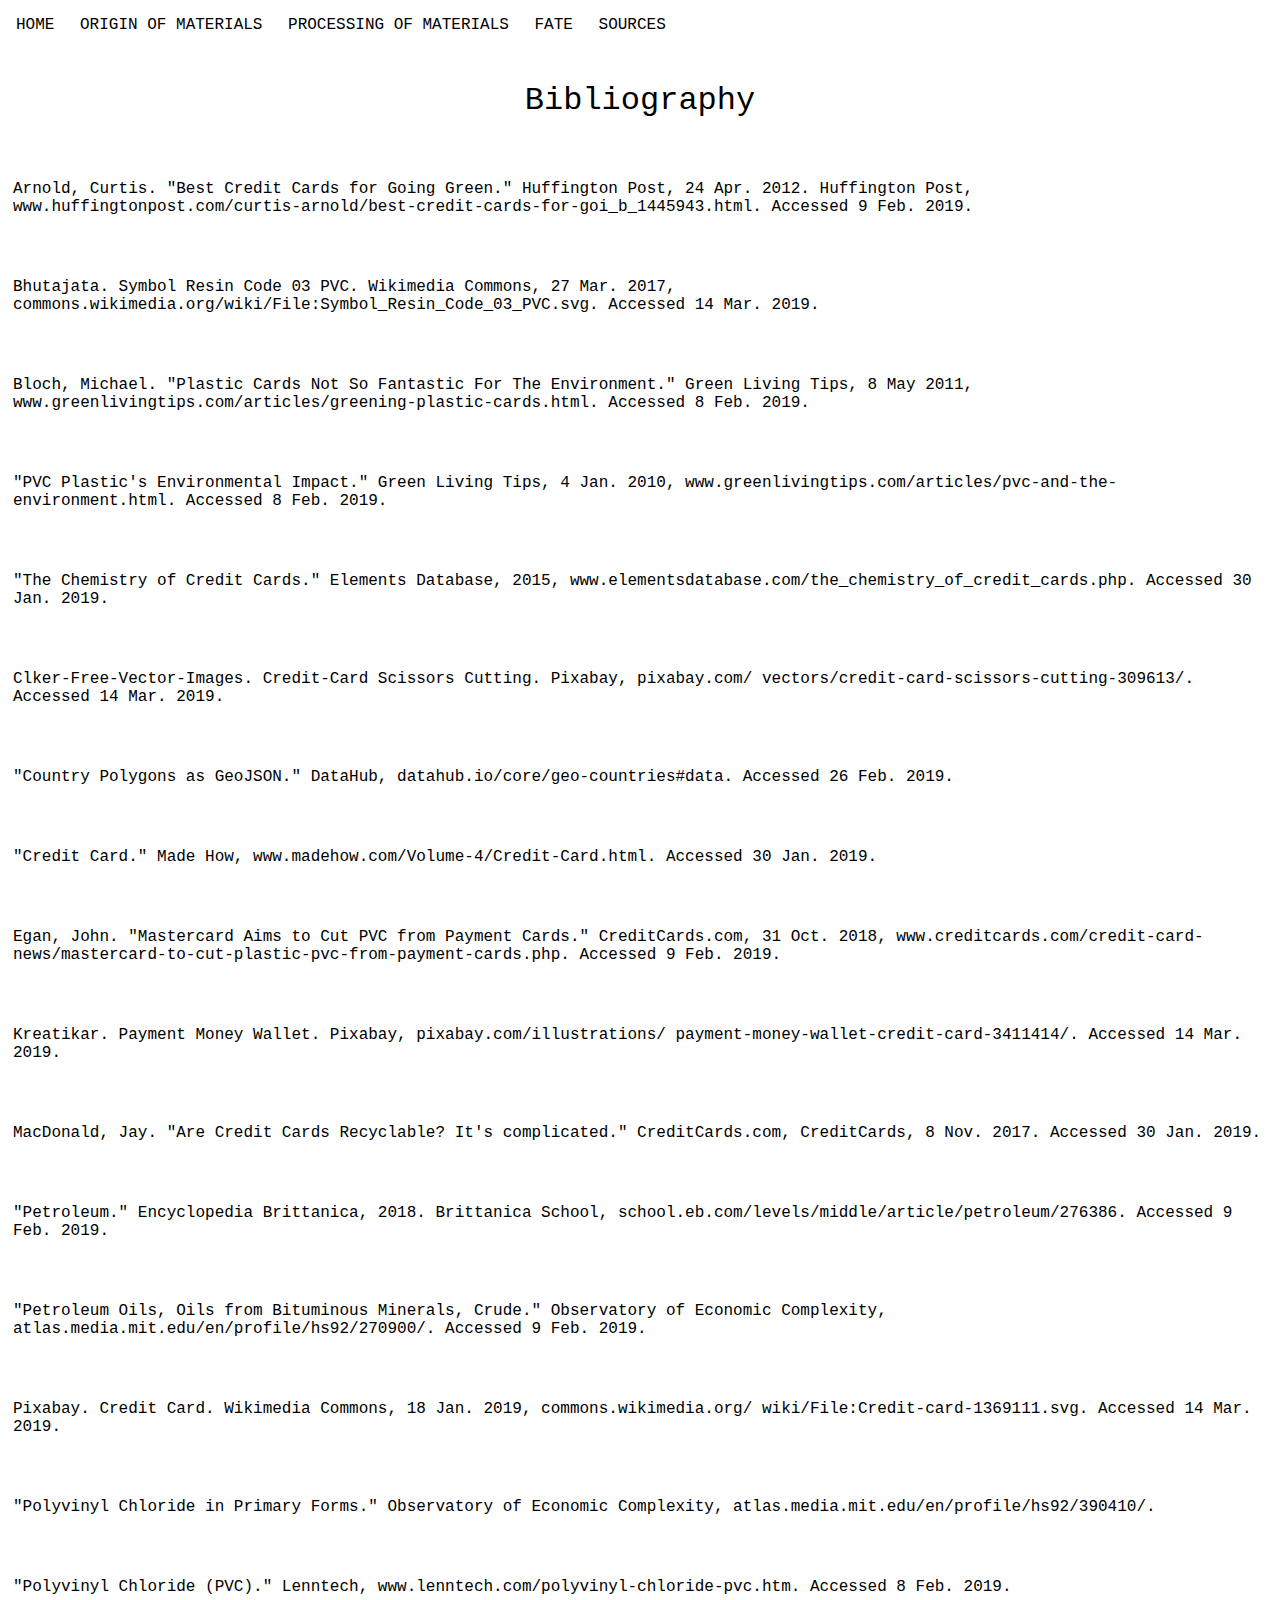
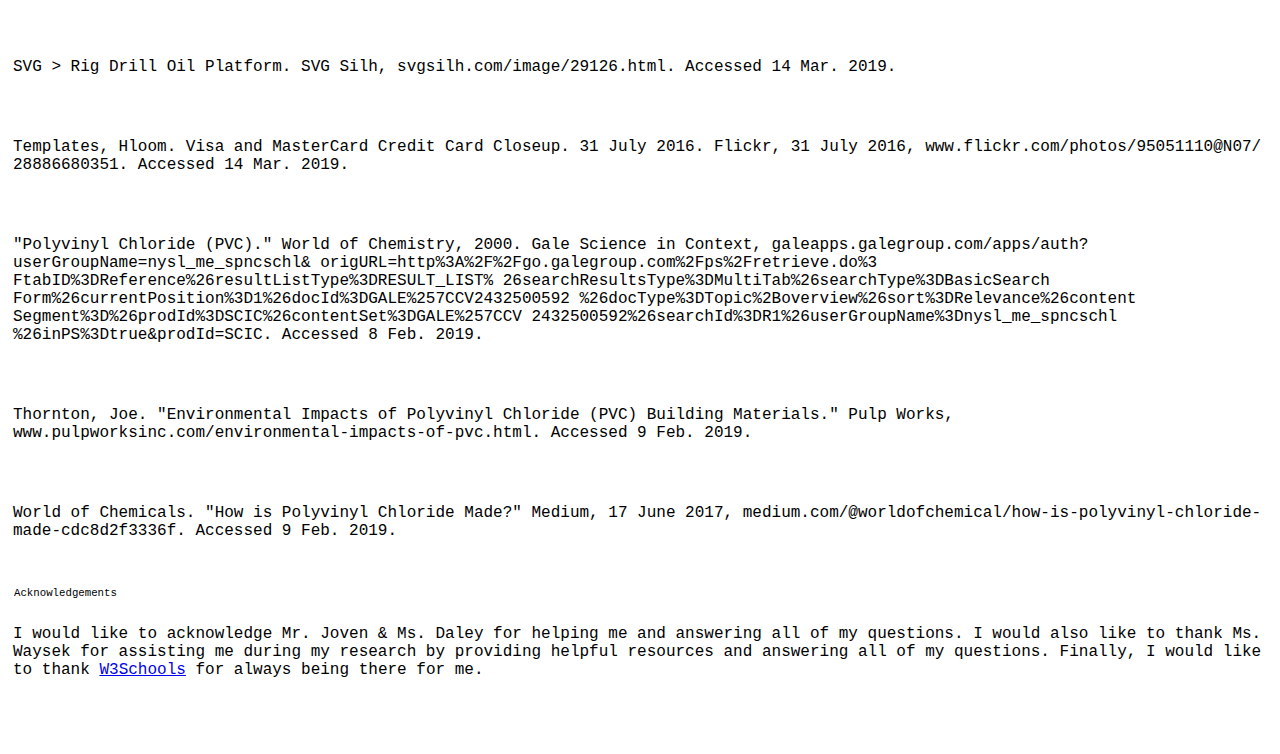
==== bib.html @ 80a4a62e "Project complete." ====
<!DOCTYPE html>
<html>
  <head>
    <title>Credit & Debit Cards: Sources</title>
    <link href="main.css" type="text/css" rel="stylesheet"/>
  </head>
  <body>
    <div id="wrapper">
      <!-- Navigation Bar -->
      <div id="navbar">
        <ul>
          <li><a href="index.html">HOME</a></li>
          <span class="dropmenu">
            <li class="drop-btn"><a href="origin.html">ORIGIN OF MATERIALS</a></li>
            <span class="drop">
              <a href="origin.html">DESCRIPTION</a>
              <a href="map/worldmap.html">INTERACTIVE MAP</a>
            </span>
          </span>
          <li><a href="processing.html">PROCESSING OF MATERIALS</a></li>
          <li><a href="fate.html">FATE</a></li>
          <li><a href="bib.html">SOURCES</a></li>
        </ul>
      </div>

    <div id="title">
      <h1>Bibliography</h1>
    </div>
    
    <!-- Following, are all of the sources used -->
    
    <div>
      <p>Arnold, Curtis. "Best Credit Cards for Going Green." 
      Huffington Post, 24 Apr. 2012. Huffington Post, 
      www.huffingtonpost.com/curtis-arnold/best-credit-cards-for-goi_b_1445943.html. 
      Accessed 9 Feb. 2019.</p>
    </div>
    
    <div>
      <p>Bhutajata. Symbol Resin Code 03 PVC. Wikimedia Commons, 27 Mar. 2017, 
     commons.wikimedia.org/wiki/File:Symbol_Resin_Code_03_PVC.svg. Accessed 14 
     Mar. 2019.</p>
    </div>
    
    <div>
      <p>Bloch, Michael. "Plastic Cards Not So Fantastic For The Environment." 
      Green Living Tips, 8 May 2011, 
      www.greenlivingtips.com/articles/greening-plastic-cards.html. 
      Accessed 8 Feb. 2019.</p>
    </div>
    
    <div>
      <p>"PVC Plastic's Environmental Impact." 
      Green Living Tips, 4 Jan. 2010, 
      www.greenlivingtips.com/articles/pvc-and-the-environment.html. 
      Accessed 8 Feb. 2019.</p>
    </div>
    
    <div>
      <p>"The Chemistry of Credit Cards." Elements Database, 
      2015, www.elementsdatabase.com/the_chemistry_of_credit_cards.php. Accessed 30 Jan. 2019.</p>
    </div>
    
    <div>
      <p>Clker-Free-Vector-Images. Credit-Card Scissors Cutting. Pixabay, pixabay.com/ 
     vectors/credit-card-scissors-cutting-309613/. Accessed 14 Mar. 2019. </p>
    </div>
    
    <div>
      <p>"Country Polygons as GeoJSON." 
      DataHub, datahub.io/core/geo-countries#data. 
      Accessed 26 Feb. 2019.</p>
    </div>
    
    <div>
      <p>"Credit Card." Made How, 
      www.madehow.com/Volume-4/Credit-Card.html. Accessed 30 Jan. 2019.</p>
    </div>
    
    <div>
      <p>Egan, John. "Mastercard Aims to Cut PVC from Payment Cards." 
      CreditCards.com, 31 Oct. 2018, 
      www.creditcards.com/credit-card-news/mastercard-to-cut-plastic-pvc-from-payment-cards.php. 
      Accessed 9 Feb. 2019.</p>
    </div>
    
    <div>
      <p>Kreatikar. Payment Money Wallet. Pixabay, pixabay.com/illustrations/ 
     payment-money-wallet-credit-card-3411414/. Accessed 14 Mar. 2019. </p>
    </div>
    
    <div>
      <p>MacDonald, Jay. "Are Credit Cards Recyclable? It's complicated." 
      CreditCards.com, CreditCards, 8 Nov. 2017. Accessed 30 Jan. 2019.</p>
    </div>
    
    <div>
      <p>"Petroleum." Encyclopedia Brittanica, 2018. Brittanica School, 
      school.eb.com/levels/middle/article/petroleum/276386. Accessed 9 Feb. 2019.</p>
    </div>
    
    <div>
      <p>"Petroleum Oils, Oils from Bituminous Minerals, Crude." Observatory 
      of Economic Complexity, atlas.media.mit.edu/en/profile/hs92/270900/. 
      Accessed 9 Feb. 2019.</p>
    </div>
    
    <div>
      <p>Pixabay. Credit Card. Wikimedia Commons, 18 Jan. 2019, commons.wikimedia.org/ 
     wiki/File:Credit-card-1369111.svg. Accessed 14 Mar. 2019.</p>
    </div>
    
    <div>
      <p>"Polyvinyl Chloride in Primary Forms." 
      Observatory of Economic Complexity, atlas.media.mit.edu/en/profile/hs92/390410/.</p>
    </div>
    
    <div>
      <p>"Polyvinyl Chloride (PVC)." Lenntech, 
      www.lenntech.com/polyvinyl-chloride-pvc.htm. Accessed 8 Feb. 2019.</p>
    </div>
    
    <div>
      <p>SVG > Rig Drill Oil Platform. SVG Silh, svgsilh.com/image/29126.html. Accessed 
     14 Mar. 2019.</p>
    </div>
    
    <div>
      <p>Templates, Hloom. Visa and MasterCard Credit Card Closeup. 31 July 2016. 
     Flickr, 31 July 2016, www.flickr.com/photos/95051110@N07/ 
     28886680351. Accessed 14 Mar. 2019. </p>
    </div>
    
    <div>
      <p>"Polyvinyl Chloride (PVC)." World of Chemistry, 2000. 
      Gale Science in Context, 
      galeapps.galegroup.com/apps/auth?userGroupName=nysl_me_spncschl&
      origURL=http%3A%2F%2Fgo.galegroup.com%2Fps%2Fretrieve.do%3
      FtabID%3DReference%26resultListType%3DRESULT_LIST%
      26searchResultsType%3DMultiTab%26searchType%3DBasicSearch
      Form%26currentPosition%3D1%26docId%3DGALE%257CCV2432500592
      %26docType%3DTopic%2Boverview%26sort%3DRelevance%26content
      Segment%3D%26prodId%3DSCIC%26contentSet%3DGALE%257CCV
      2432500592%26searchId%3DR1%26userGroupName%3Dnysl_me_spncschl
      %26inPS%3Dtrue&prodId=SCIC. Accessed 8 Feb. 2019.</p>
    </div>
    
    <div>
      <p>Thornton, Joe. "Environmental Impacts of Polyvinyl Chloride 
      (PVC) Building Materials." Pulp Works, 
      www.pulpworksinc.com/environmental-impacts-of-pvc.html. 
      Accessed 9 Feb. 2019.</p>
    </div>
    
    <div>
      <p>World of Chemicals. "How is Polyvinyl Chloride Made?" Medium, 
      17 June 2017, 
      medium.com/@worldofchemical/how-is-polyvinyl-chloride-made-cdc8d2f3336f. 
      Accessed 9 Feb. 2019.</p>
    </div>
    
    <div>
      <h6>Acknowledgements</h6>
      <p>I would like to acknowledge Mr. Joven & Ms. Daley for 
      helping me and answering all of my questions. I would also like to 
      thank Ms. Waysek for assisting me during my research by providing helpful 
      resources and answering all of my questions. Finally, I would like to 
      thank <a target="_blank" href="https://www.w3schools.com/">W3Schools</a> for 
      always being there for me.</p>
    </div>
      
    </div>

  </body>
</html>
---- main.css ----
body {
  font-family: "Gill Sans", monospace;
  font-weight: lighter;
  color: black;
      
  /* Cool Scrolling (Parallax) Effect */
  /*background-image: url("https://cmkt-image-prd.global.ssl.fastly.net/0.1.0/ps/869005/1160/1639/m1/fpnw/wm0/white-brick-wall-screenshot-1-.jpg?1451167044&s=b618a057df6124c1010030f0e2fab369");*/
  background-image: url("https://i.pinimg.com/564x/1d/7e/8b/1d7e8ba688777e7b8ef39a9f69c166f3.jpg?b=t");

  /* Makes the image be a certain height */
  min-height: 750px; 

  /* Makes the image not move */
  background-attachment: fixed;
  background-position: center;
  background-repeat: no-repeat;
  background-size: cover;
}

h1, h2, h3, h4, h5, h6 {
  font-weight: normal;
  padding: 5px;
  margin: 1px;
}

h1 {
  animation-name: move-in;
  animation-duration: 5s;
  margin: 15px;
}

p {
  padding: 5px;
}

/* select1 - select4 are used for key words */
.select1 {
  color: #FFBBEE;
  font-weight: normal;
}

.select2 {
  color: #CCCCFF;
  font-weight: normal;
}

.select3 {
  color: #FFDDCC;
  font-weight: normal;
}

.select4 {
  font-variant: small-caps;
}

a:hover {
  color: #9f45ff;
}

#wrapper {
  display: grid;
  grid-gap: 20px;
}

#title {
  text-align: center;
}

/* Navigation Bar Styling */
#navbar {
  margin: 0;
  padding: 0;
}

#navbar ul {
  list-style-type: none;
  margin: 0;
  padding: 0;
}

#navbar li {
  display: inline-block;
  margin: 1px;
}

#navbar li a {
  display: block;
  padding: 7px;
}

#navbar li a {
  text-decoration: none;
  color: black;
}

#navbar li:hover {
  background-color: #dddddd;
  transition: .5s;
}

#navbar li a:hover {
  color: white;
  transition: .5s;
}

#navbar {
  background-color: #ffffff;
  font-weight: lighter;
}

/* Dropdown Menu Styling */
.dropmenu {
  position: relative;
  display: inline-block;
}

.drop {
  display: none;
  position: absolute;
  z-index: 1;
  width: 100%;
}

.drop a {
  display: block;
  padding: 10px;
  text-decoration: none;
  color: black;
}

.dropmenu:hover .drop{
  display: block;
  background-color: white;
  box-shadow: 5px 5px rgba(255, 255, 255, 0.7);
}

.dropmenu .drop a:hover {
  background-color: #dddddd;
  color: white;
  transition: .5s;
}

.descriptionR {
  top: 50%; 
  left: 10%;
}

.descriptionL {
  top: 50%; 
  right: 10%;
}

/* All divs except the wrapper */
div:not(#wrapper) {
  background-color: rgba(255, 255, 255, 0.65);
}

@keyframes move-in {
  from {margin-left: -200px;}
  to {margin-left: 0};
}
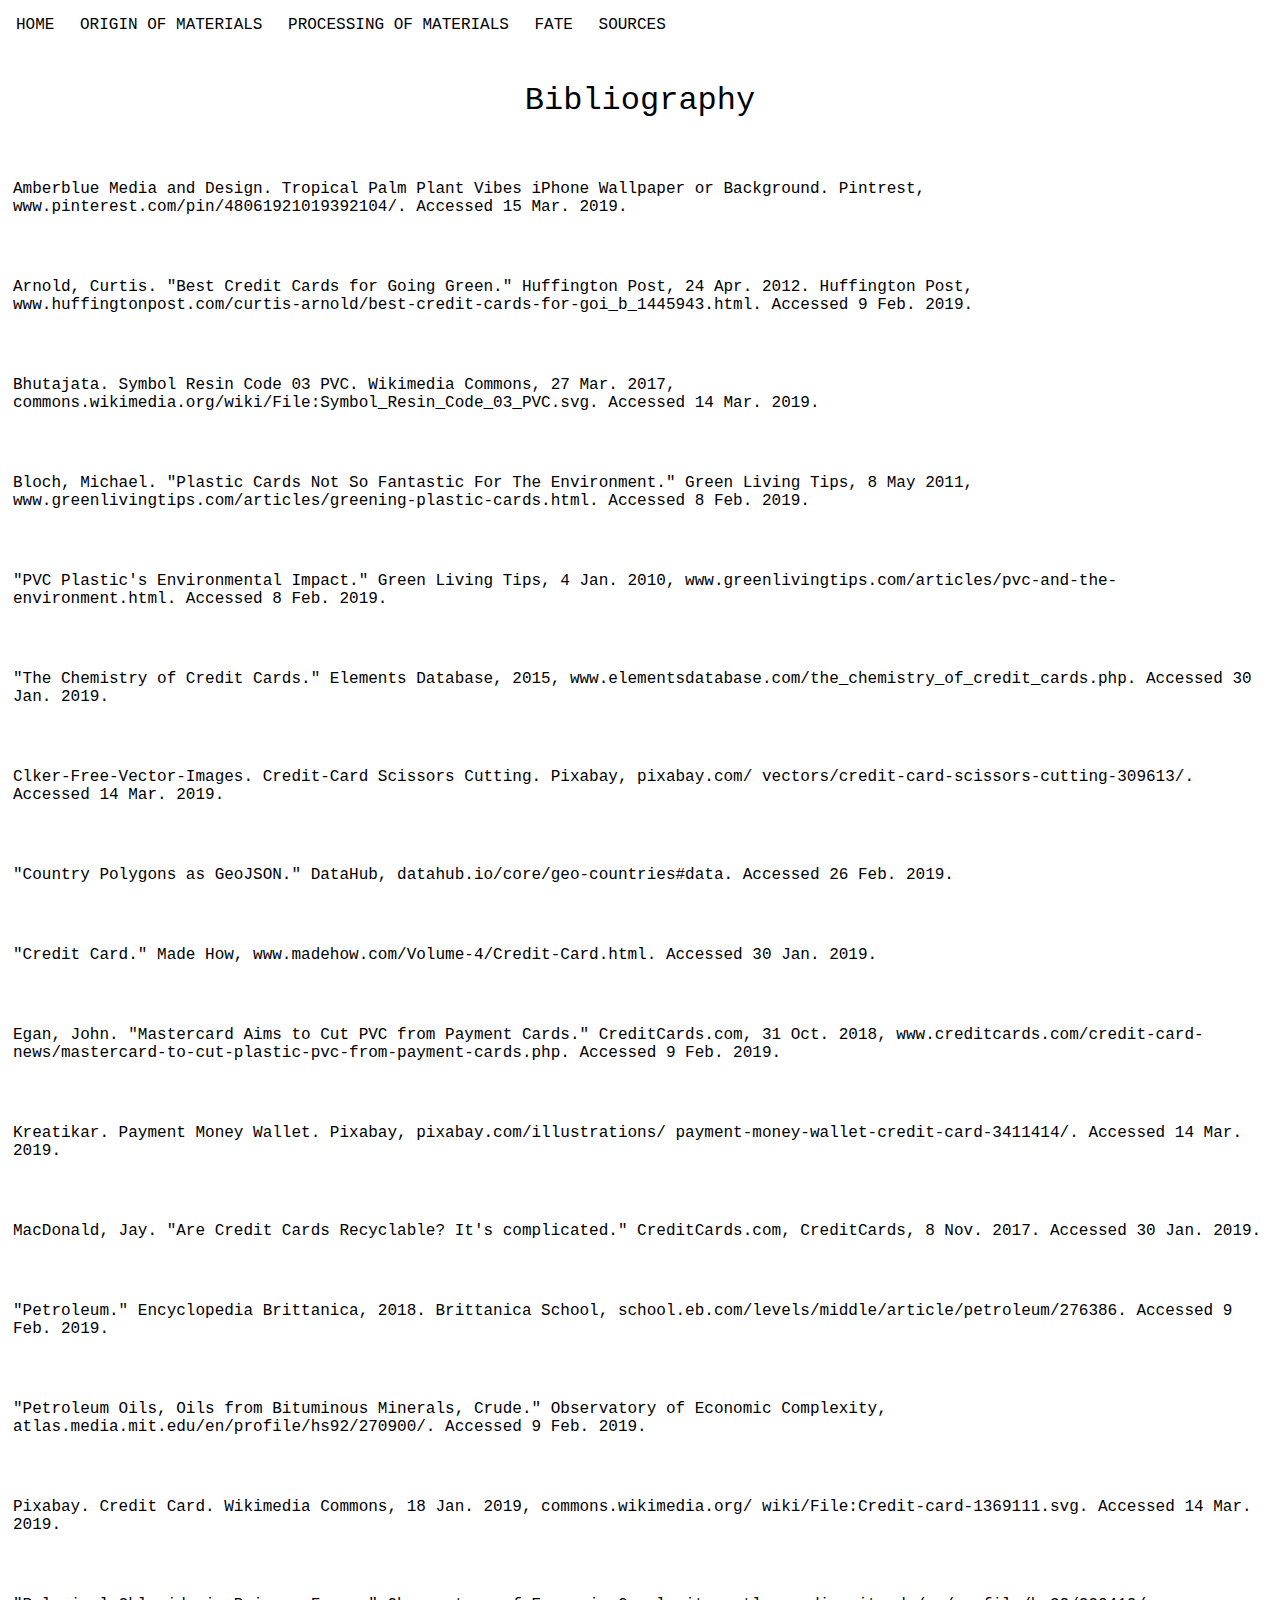
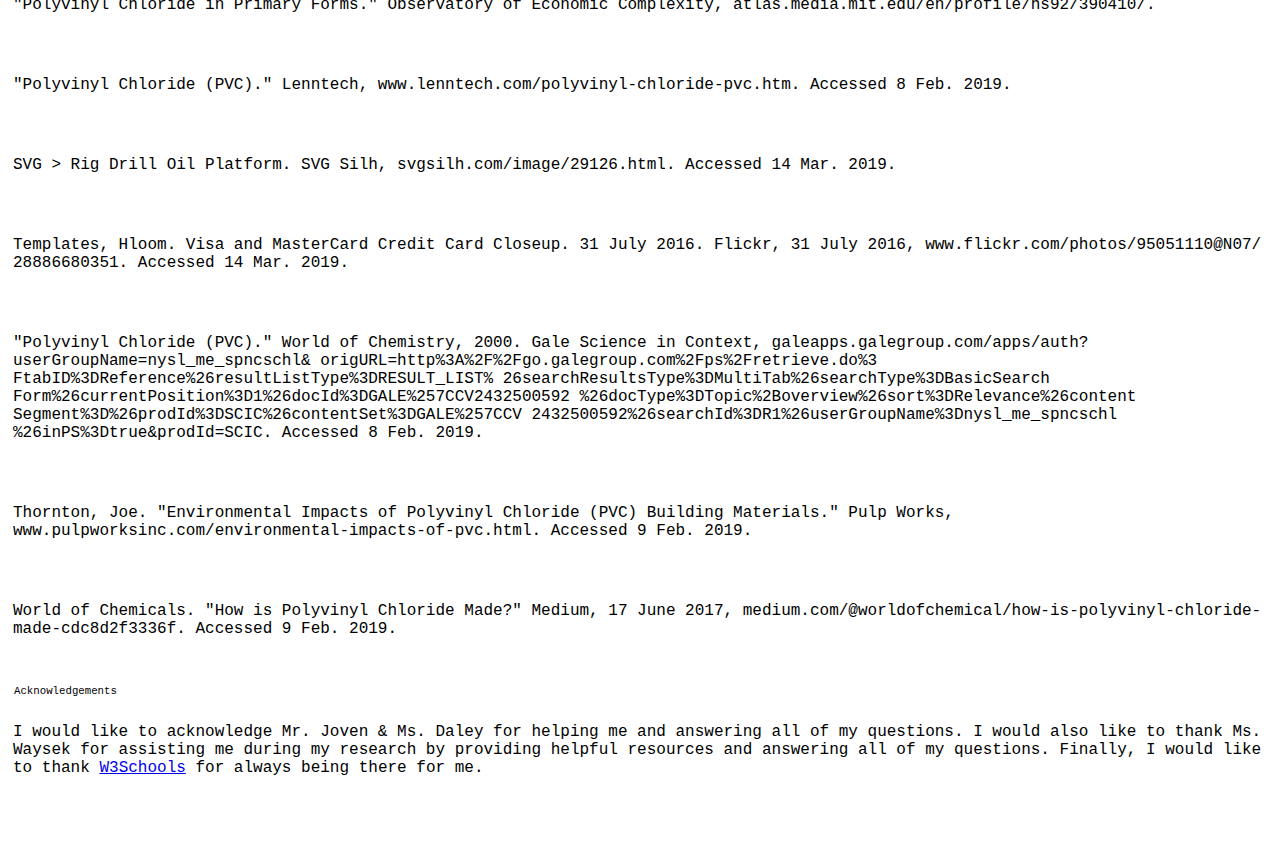
==== commit e1b9442f: "Fixed popup" ====
--- a/bib.html
+++ b/bib.html
@@ -29,6 +29,12 @@
     
     <!-- Following, are all of the sources used -->
     
+    <div>
+      <p>Amberblue Media and Design. Tropical Palm Plant Vibes iPhone Wallpaper or 
+     Background. Pintrest, www.pinterest.com/pin/48061921019392104/. 
+     Accessed 15 Mar. 2019.</p>
+    </div>
+
     <div>
       <p>Arnold, Curtis. "Best Credit Cards for Going Green." 
       Huffington Post, 24 Apr. 2012. Huffington Post, 
--- a/main.css
+++ b/main.css
@@ -152,7 +152,7 @@
 
 /* All divs except the wrapper */
 div:not(#wrapper) {
-  background-color: rgba(255, 255, 255, 0.65);
+  background-color: rgba(255, 255, 255, 0.7);
 }
 
 @keyframes move-in {
